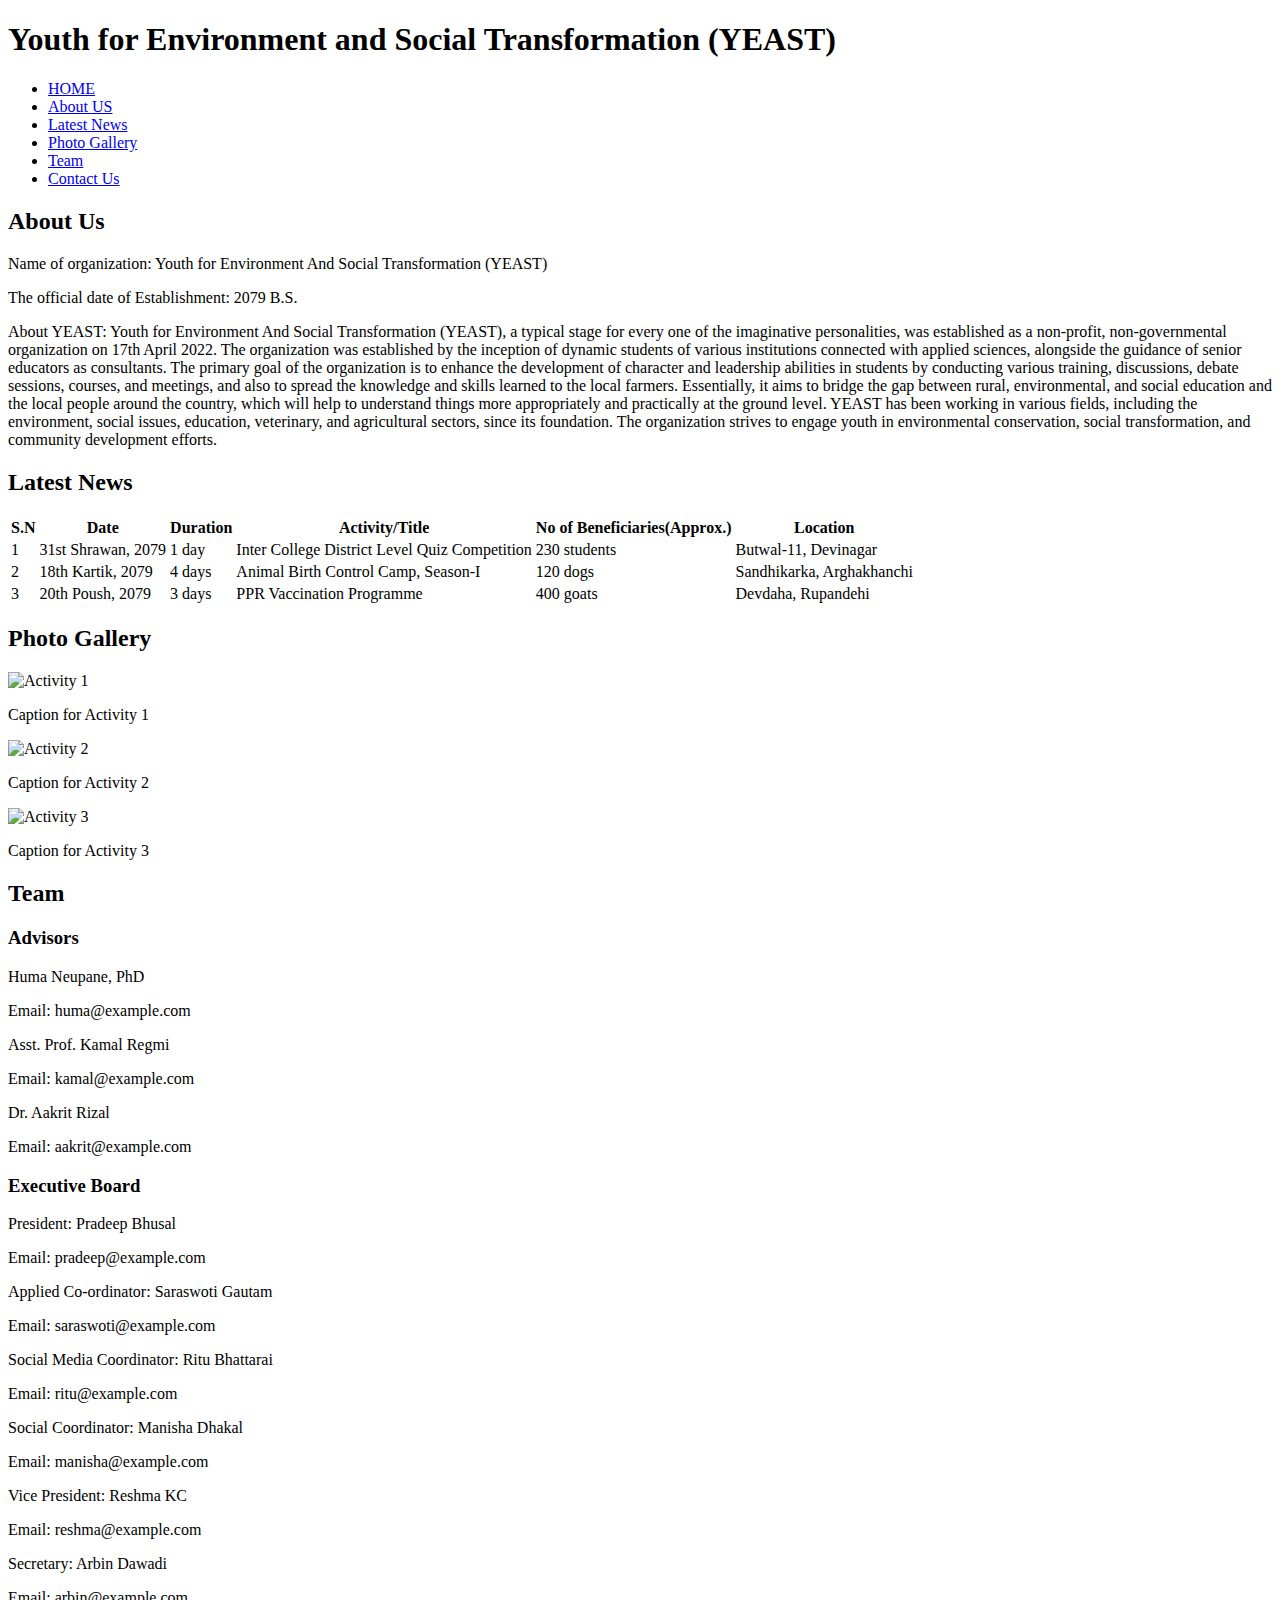
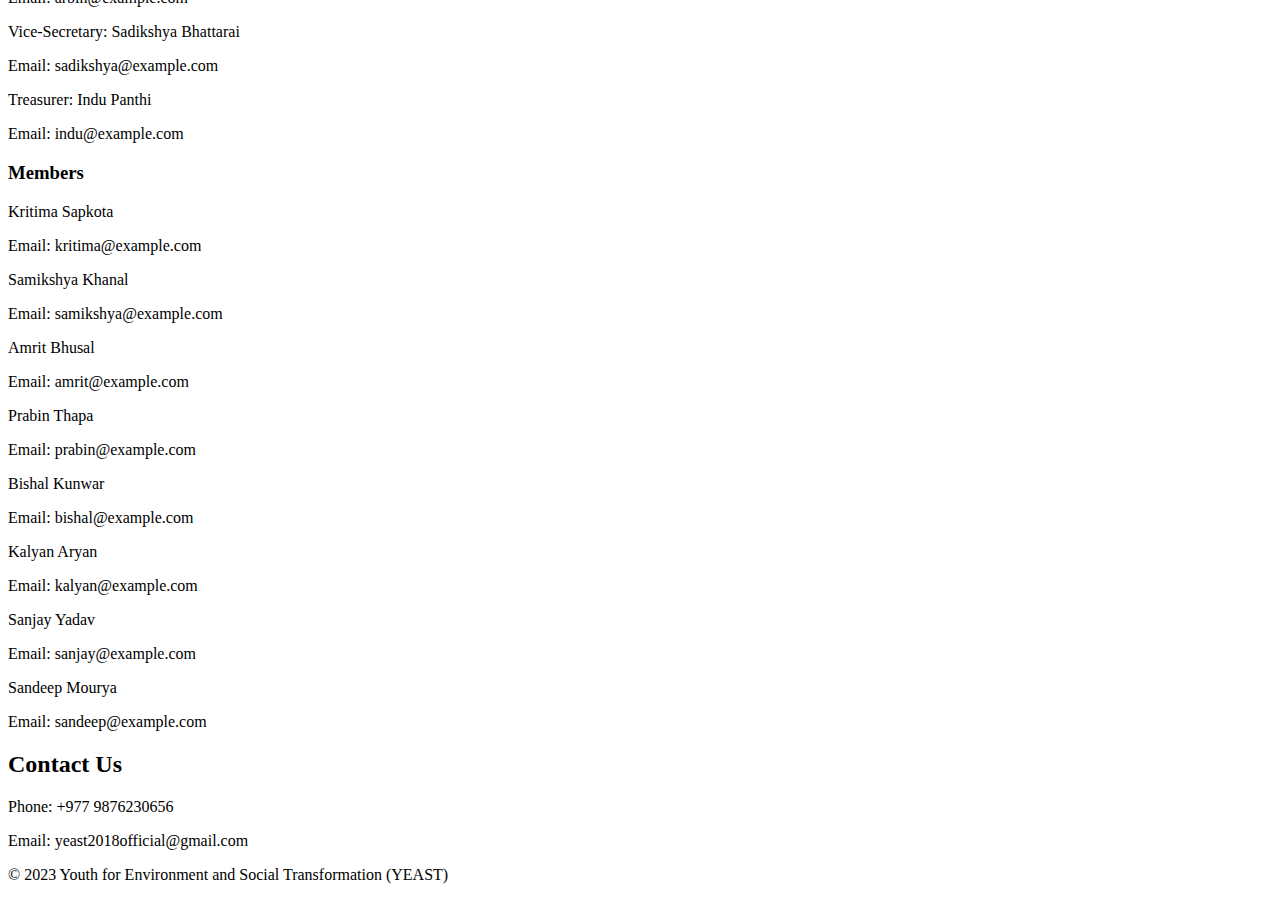
==== index.html @ 340ef086 "Update index.html" ====
<!DOCTYPE html>
<html lang="en">
<head>
    <meta charset="UTF-8">
    <meta name="viewport" content="width=device-width, initial-scale=1.0">
    <title>Youth for Environment and Social Transformation (YEAST)</title>
    <link rel="stylesheet" href="styles.css">
</head>
<body>
    <header>
        <h1>Youth for Environment and Social Transformation (YEAST)</h1>
        <nav>
            <ul>
                <li><a href="#home">HOME</a></li>
                <li><a href="#about">About US</a></li>
                <li><a href="#news">Latest News</a></li>
                <li><a href="#gallery">Photo Gallery</a></li>
                <li><a href="#team">Team</a></li>
                <li><a href="#contact">Contact Us</a></li>
            </ul>
        </nav>
    </header>

    <section id="about">
        <h2>About Us</h2>
        <p>Name of organization: Youth for Environment And Social Transformation (YEAST)</p>
        <p>The official date of Establishment: 2079 B.S.</p>
        <p>About YEAST: Youth for Environment And Social Transformation (YEAST), a typical stage for every one of the imaginative personalities, was established as a non-profit, non-governmental organization on 17th April 2022. The organization was established by the inception of dynamic students of various institutions connected with applied sciences, alongside the guidance of senior educators as consultants. The primary goal of the organization is to enhance the development of character and leadership abilities in students by conducting various training, discussions, debate sessions, courses, and meetings, and also to spread the knowledge and skills learned to the local farmers. Essentially, it aims to bridge the gap between rural, environmental, and social education and the local people around the country, which will help to understand things more appropriately and practically at the ground level. YEAST has been working in various fields, including the environment, social issues, education, veterinary, and agricultural sectors, since its foundation. The organization strives to engage youth in environmental conservation, social transformation, and community development efforts.</p>
    </section>

    <section id="news">
        <h2>Latest News</h2>
        <table>
            <tr>
                <th>S.N</th>
                <th>Date</th>
                <th>Duration</th>
                <th>Activity/Title</th>
                <th>No of Beneficiaries(Approx.)</th>
                <th>Location</th>
            </tr>
            <tr>
                <td>1</td>
                <td>31st Shrawan, 2079</td>
                <td>1 day</td>
                <td>Inter College District Level Quiz Competition</td>
                <td>230 students</td>
                <td>Butwal-11, Devinagar</td>
            </tr>
            <tr>
                <td>2</td>
                <td>18th Kartik, 2079</td>
                <td>4 days</td>
                <td>Animal Birth Control Camp, Season-I</td>
                <td>120 dogs</td>
                <td>Sandhikarka, Arghakhanchi</td>
            </tr>
            <tr>
                <td>3</td>
                <td>20th Poush, 2079</td>
                <td>3 days</td>
                <td>PPR Vaccination Programme</td>
                <td>400 goats</td>
                <td>Devdaha, Rupandehi</td>
            </tr>
        </table>
    </section>

    <section id="gallery">
        <h2>Photo Gallery</h2>
        <div class="gallery">
            <div class="gallery-item">
                <img src="image1.jpg" alt="Activity 1">
                <p>Caption for Activity 1</p>
            </div>
            <div class="gallery-item">
                <img src="image2.jpg" alt="Activity 2">
                <p>Caption for Activity 2</p>
            </div>
            <div class="gallery-item">
                <img src="image3.jpg" alt="Activity 3">
                <p>Caption for Activity 3</p>
            </div>
            <!-- Add more images as needed -->
        </div>
    </section>

    <section id="team">
        <h2>Team</h2>
        <div class="team-section">
            <h3>Advisors</h3>
            <div class="team-member advisor">
                <p>Huma Neupane, PhD</p>
                <p>Email: huma@example.com</p>
            </div>
            <div class="team-member advisor">
                <p>Asst. Prof. Kamal Regmi</p>
                <p>Email: kamal@example.com</p>
            </div>
            <div class="team-member advisor">
                <p>Dr. Aakrit Rizal</p>
                <p>Email: aakrit@example.com</p>
            </div>
            <h3>Executive Board</h3>
            <div class="team-member executive">
                <p>President: Pradeep Bhusal</p>
                <p>Email: pradeep@example.com</p>
            </div>
            <div class="team-member executive">
                <p>Applied Co-ordinator: Saraswoti Gautam</p>
                <p>Email: saraswoti@example.com</p>
            </div>
            <div class="team-member executive">
                <p>Social Media Coordinator: Ritu Bhattarai</p>
                <p>Email: ritu@example.com</p>
            </div>
            <div class="team-member executive">
                <p>Social Coordinator: Manisha Dhakal</p>
                <p>Email: manisha@example.com</p>
            </div>
            <div class="team-member executive">
                <p>Vice President: Reshma KC</p>
                <p>Email: reshma@example.com</p>
            </div>
            <div class="team-member executive">
                <p>Secretary: Arbin Dawadi</p>
                <p>Email: arbin@example.com</p>
            </div>
            <div class="team-member executive">
                <p>Vice-Secretary: Sadikshya Bhattarai</p>
                <p>Email: sadikshya@example.com</p>
            </div>
            <div class="team-member executive">
                <p>Treasurer: Indu Panthi</p>
                <p>Email: indu@example.com</p>
            </div>
            <h3>Members</h3>
            <div class="team-member">
                <p>Kritima Sapkota</p>
                <p>Email: kritima@example.com</p>
            </div>
            <div class="team-member">
                <p>Samikshya Khanal</p>
                <p>Email: samikshya@example.com</p>
            </div>
            <div class="team-member">
                <p>Amrit Bhusal</p>
                <p>Email: amrit@example.com</p>
            </div>
            <div class="team-member">
                <p>Prabin Thapa</p>
                <p>Email: prabin@example.com</p>
            </div>
            <div class="team-member">
                <p>Bishal Kunwar</p>
                <p>Email: bishal@example.com</p>
            </div>
            <div class="team-member">
                <p>Kalyan Aryan</p>
                <p>Email: kalyan@example.com</p>
            </div>
            <div class="team-member">
                <p>Sanjay Yadav</p>
                <p>Email: sanjay@example.com</p>
            </div>
            <div class="team-member">
                <p>Sandeep Mourya</p>
                <p>Email: sandeep@example.com</p>
            </div>
        </div>
    </section>

    <section id="contact">
        <h2>Contact Us</h2>
        <p>Phone: +977 9876230656</p>
        <p>Email: yeast2018official@gmail.com</p>
    </section>

    <footer>
        <p>&copy; 2023 Youth for Environment and Social Transformation (YEAST)</p>
    </footer>
</body>
</html>
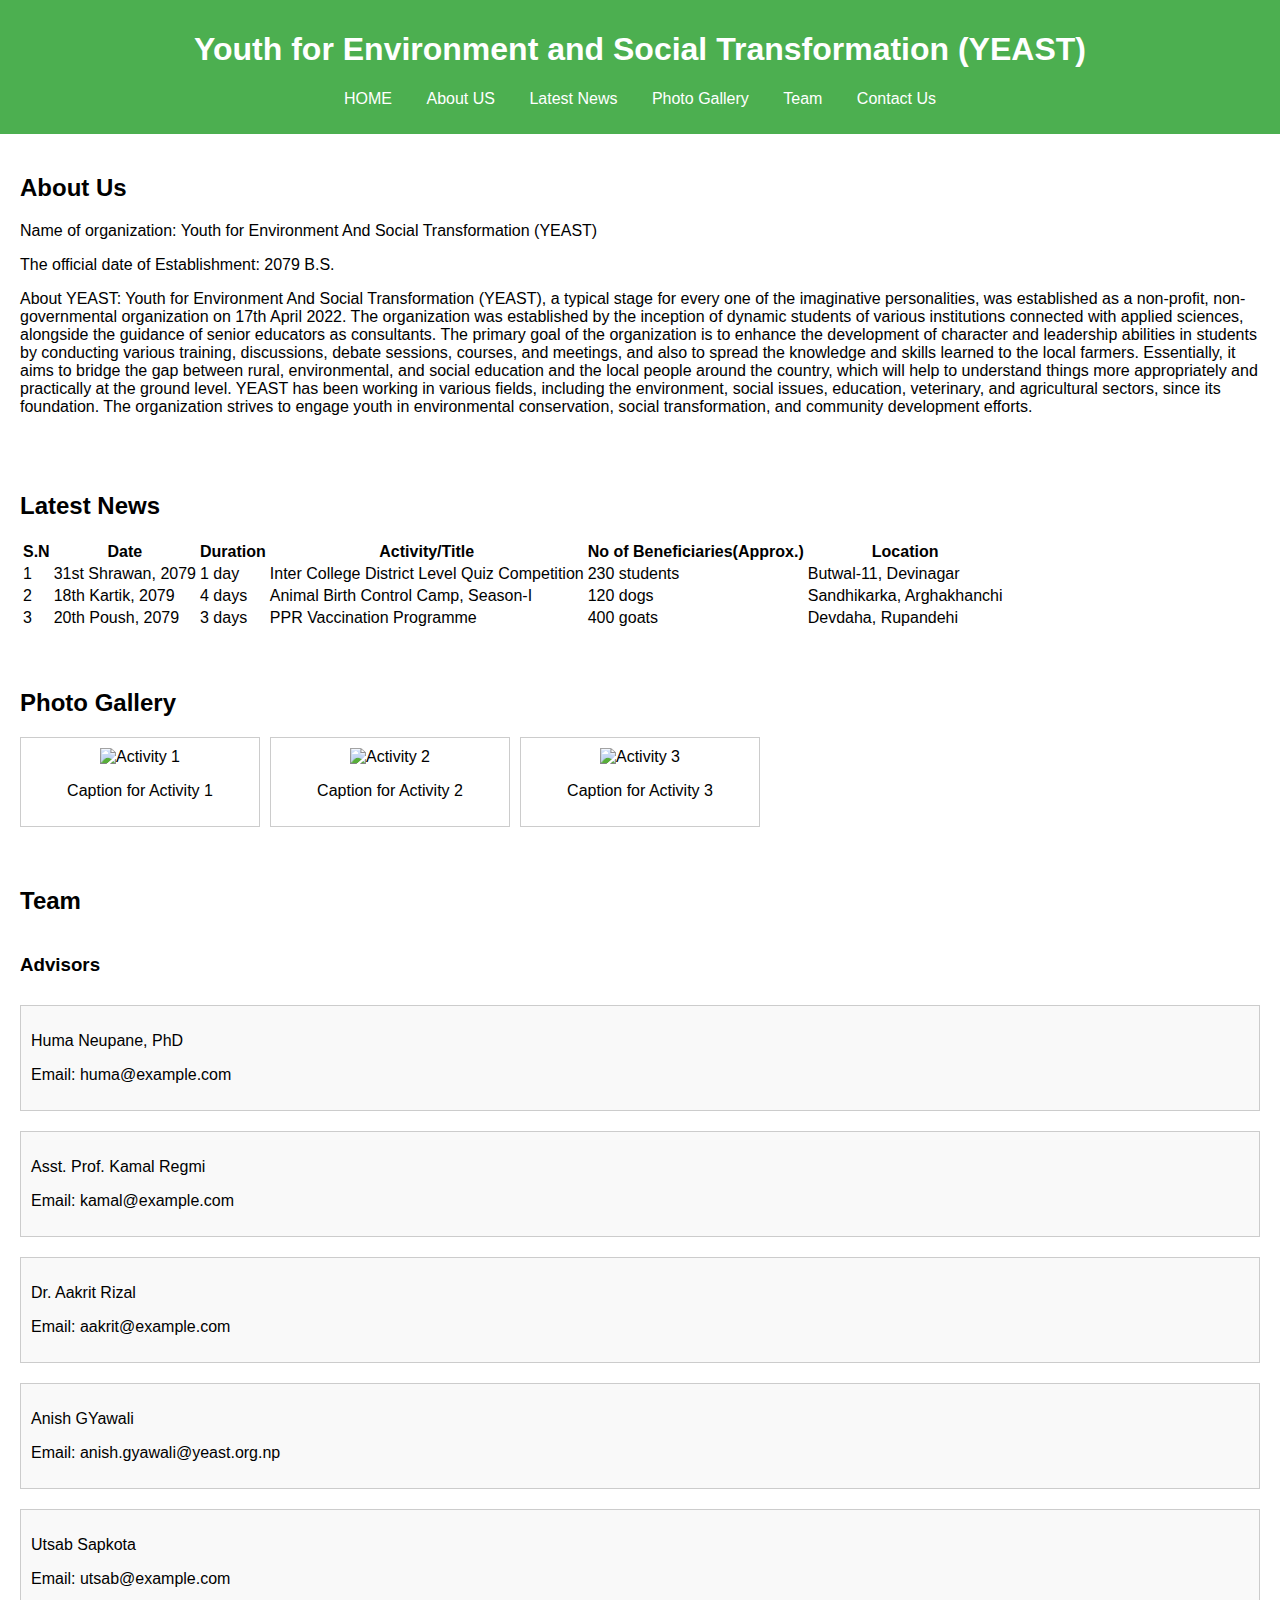
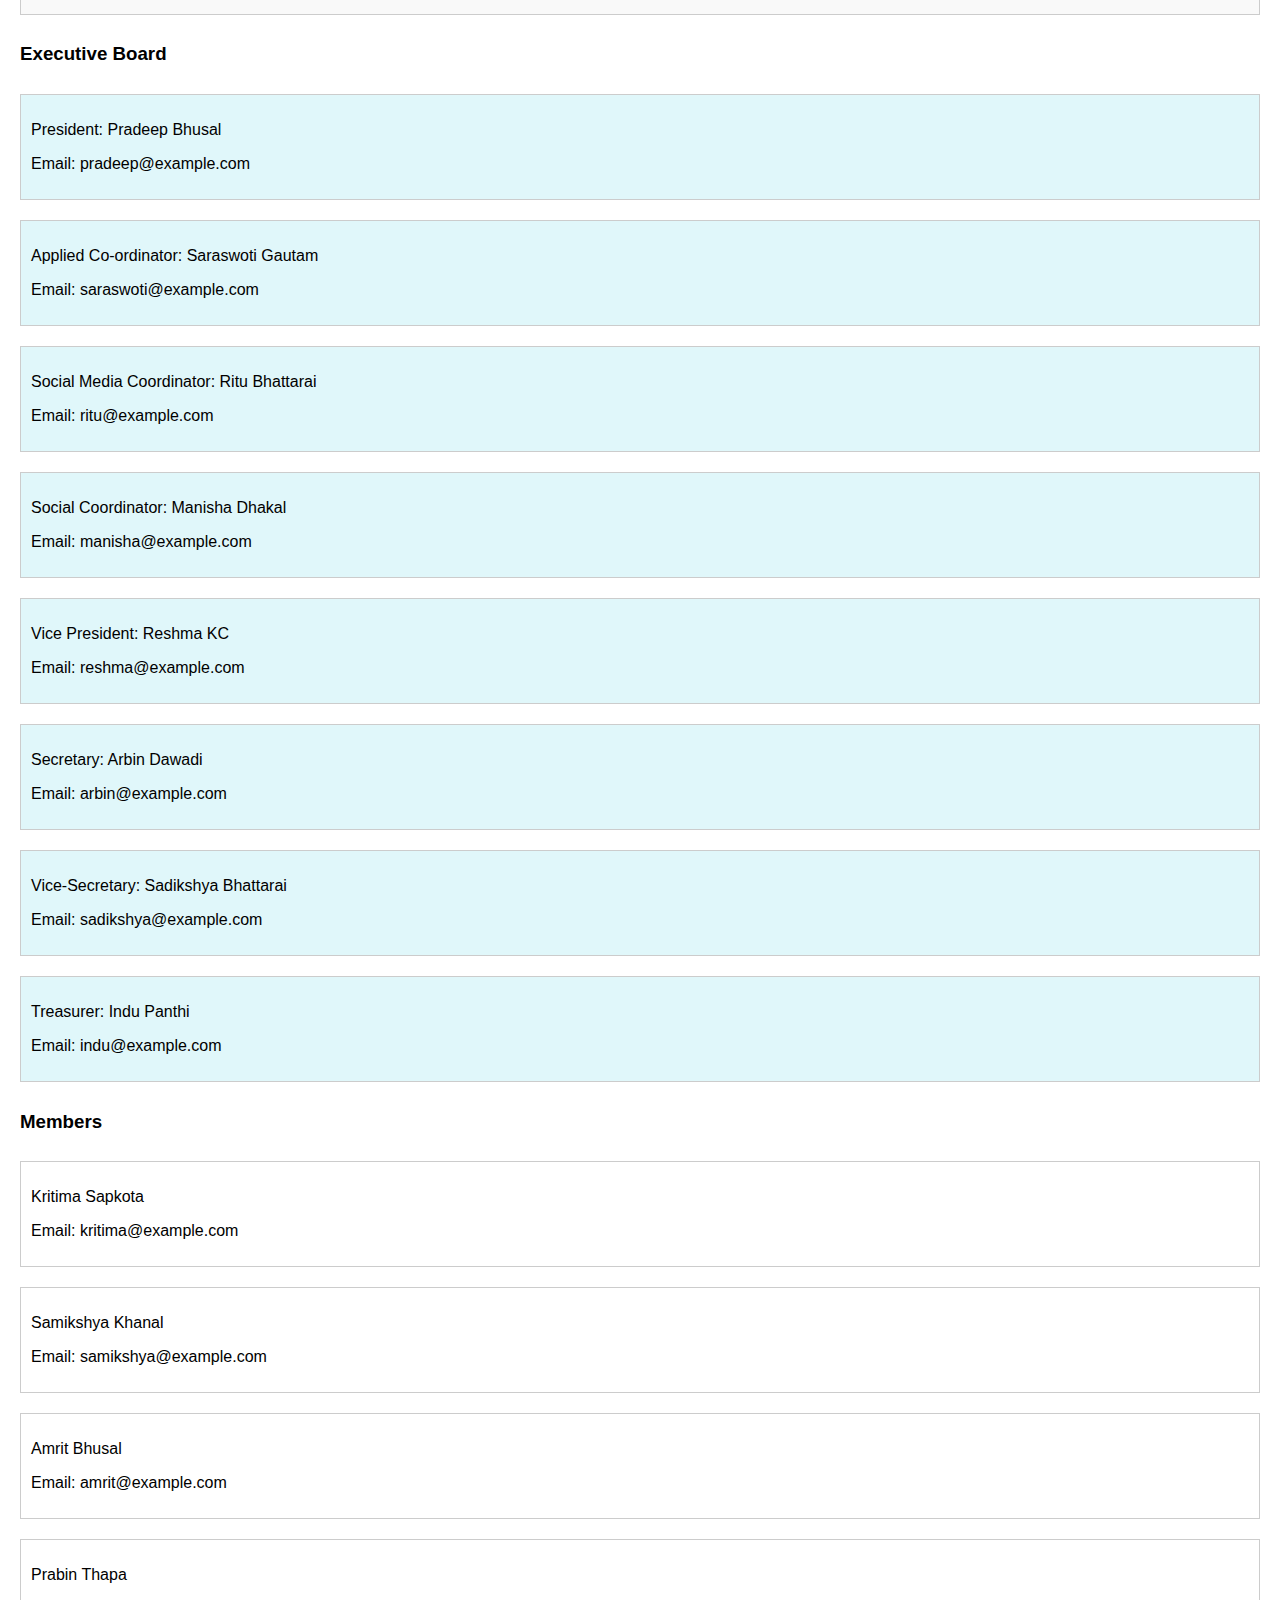
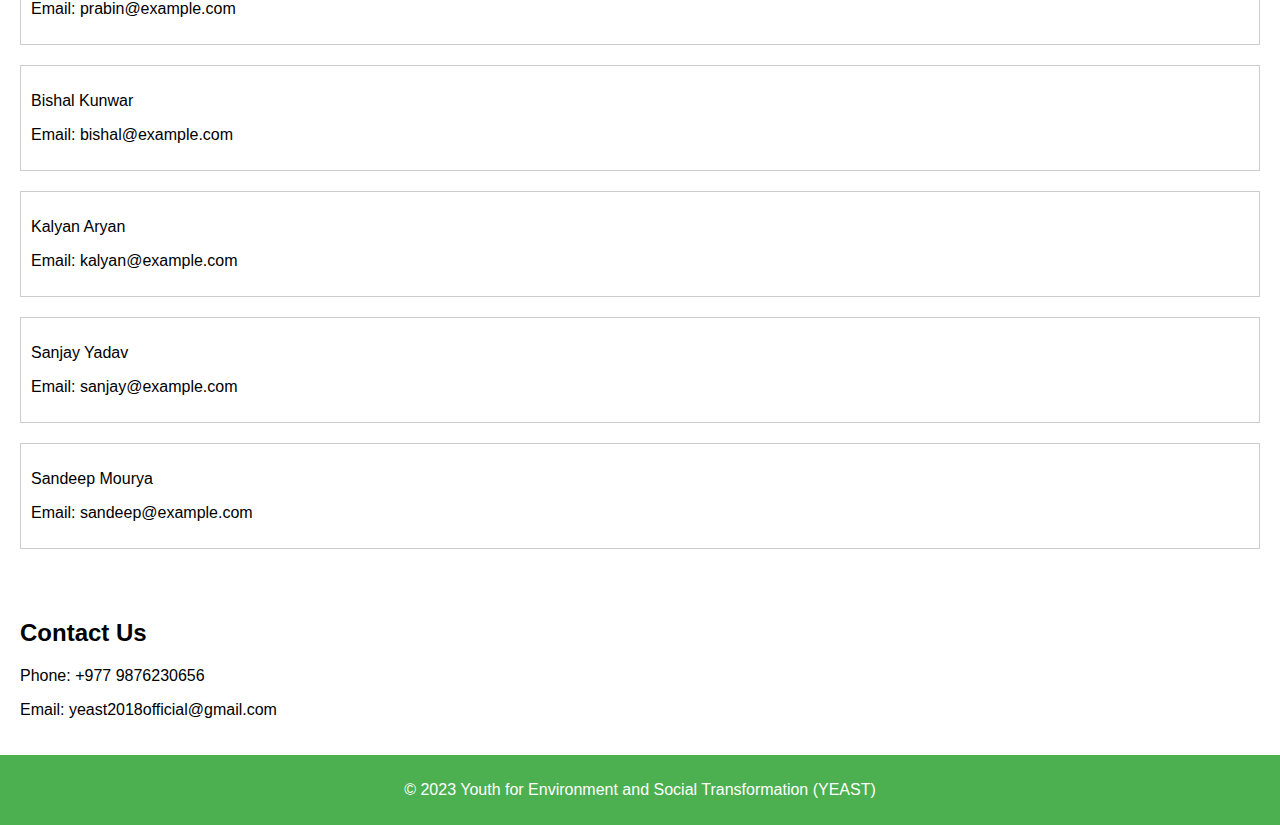
==== commit c6a549e9: "Update index.html" ====
--- a/index.html
+++ b/index.html
@@ -100,6 +100,14 @@
             <div class="team-member advisor">
                 <p>Dr. Aakrit Rizal</p>
                 <p>Email: aakrit@example.com</p>
+                            </div>
+            <div class="team-member advisor">
+                <p>Anish GYawali</p>
+                <p>Email: anish.gyawali@yeast.org.np</p>
+                            </div>
+            <div class="team-member advisor">
+                <p>Utsab Sapkota</p>
+                <p>Email: utsab@example.com</p>
             </div>
             <h3>Executive Board</h3>
             <div class="team-member executive">
--- a/styles.css
+++ b/styles.css
@@ -0,0 +1,76 @@
+body {
+    font-family: Arial, sans-serif;
+    margin: 0;
+    padding: 0;
+}
+
+header {
+    background-color: #4CAF50;
+    color: white;
+    padding: 10px 0;
+    text-align: center;
+}
+
+nav ul {
+    list-style-type: none;
+    padding: 0;
+}
+
+nav ul li {
+    display: inline;
+    margin: 0 15px;
+}
+
+nav ul li a {
+    color: white;
+    text-decoration: none;
+}
+
+section {
+    padding: 20px;
+}
+
+.gallery {
+    display: grid;
+    grid-template-columns: repeat(auto-fill, minmax(200px, 1fr));
+    gap: 10px;
+}
+
+.gallery-item {
+    border: 1px solid #ccc;
+    padding: 10px;
+    text-align: center;
+}
+
+.team-section {
+    display: flex;
+    flex-direction: column;
+}
+
+.team-member {
+    border: 1px solid #ccc;
+    padding: 10px;
+    margin: 10px 0;
+}
+
+.advisor {
+    background-color: #f9f9f9;
+}
+
+.executive {
+    background-color: #e0f7fa;
+}
+
+footer {
+    text-align: center;
+    padding: 10px 0;
+    background-color: #4CAF50;
+    color: white;
+}
+
+@media (max-width: 600px) {
+    nav ul li {
+        display: block;
+        margin: 5px 0;
+    }
+}
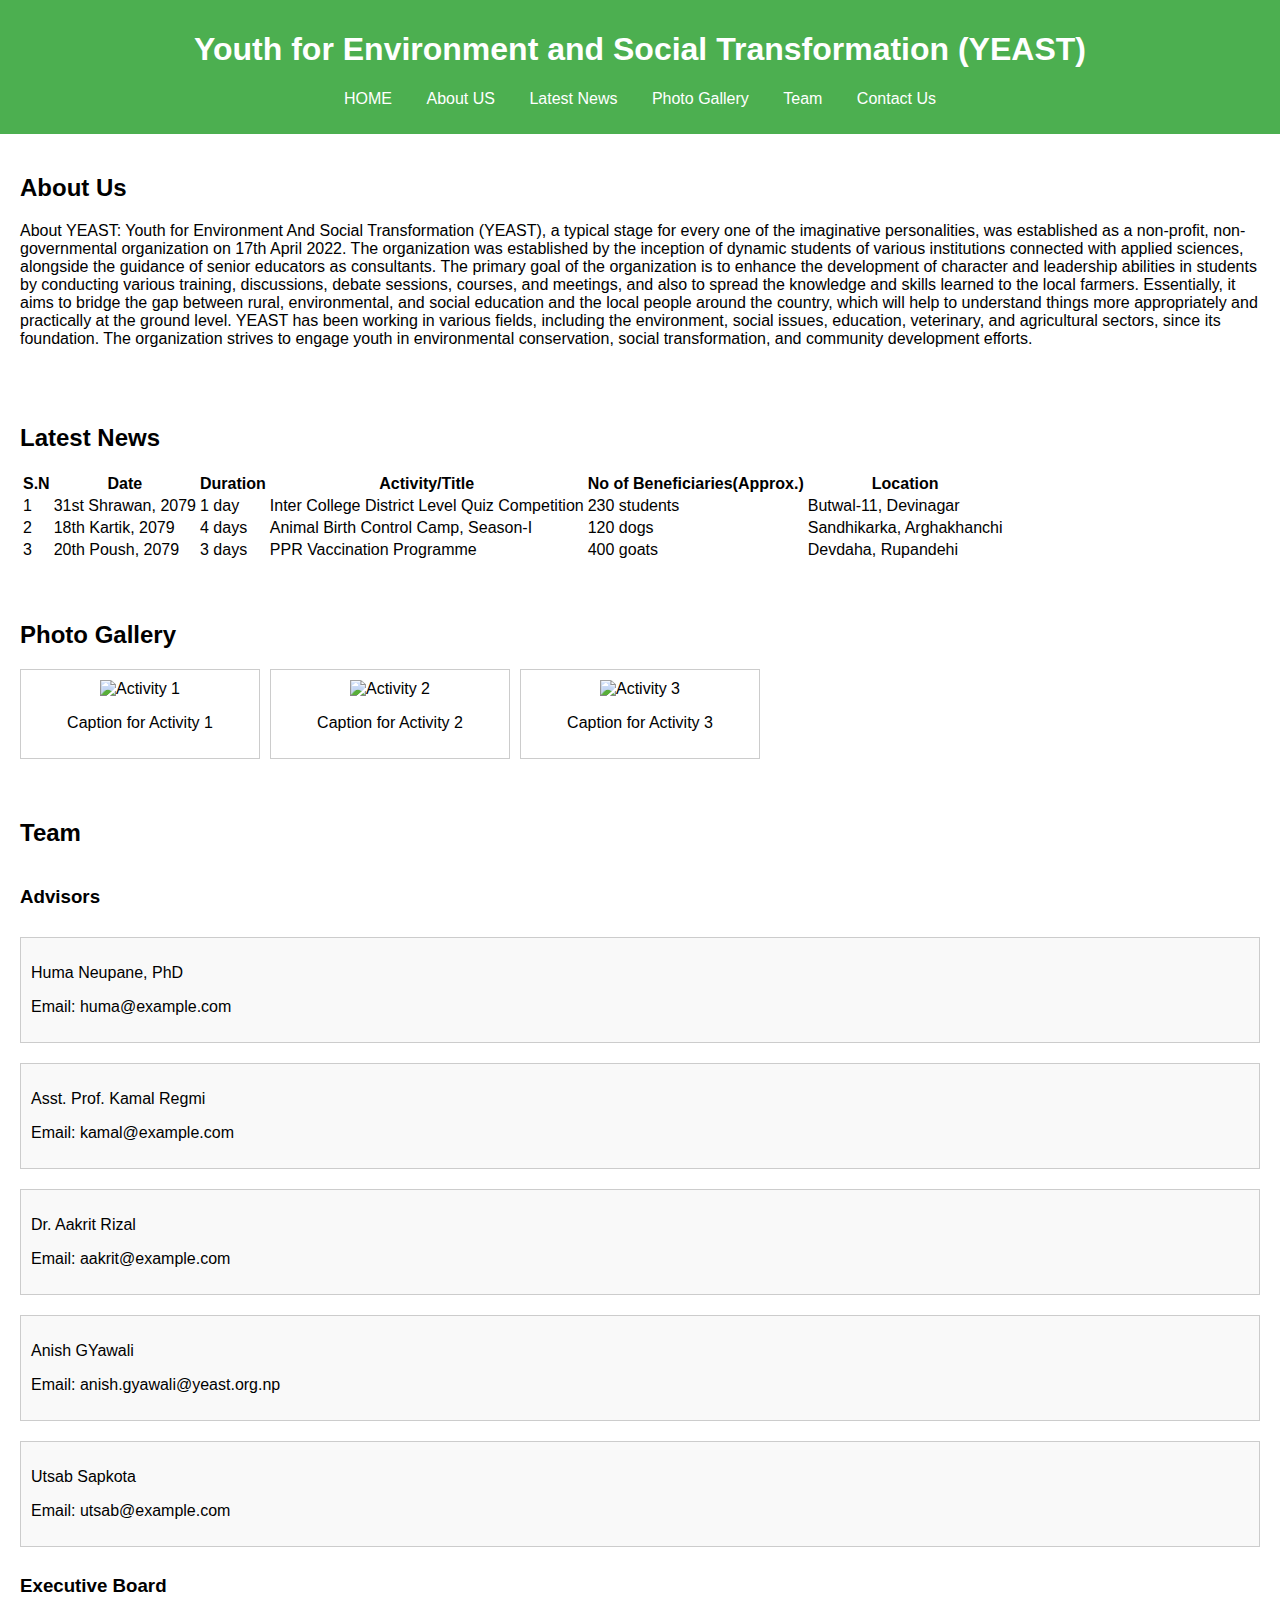
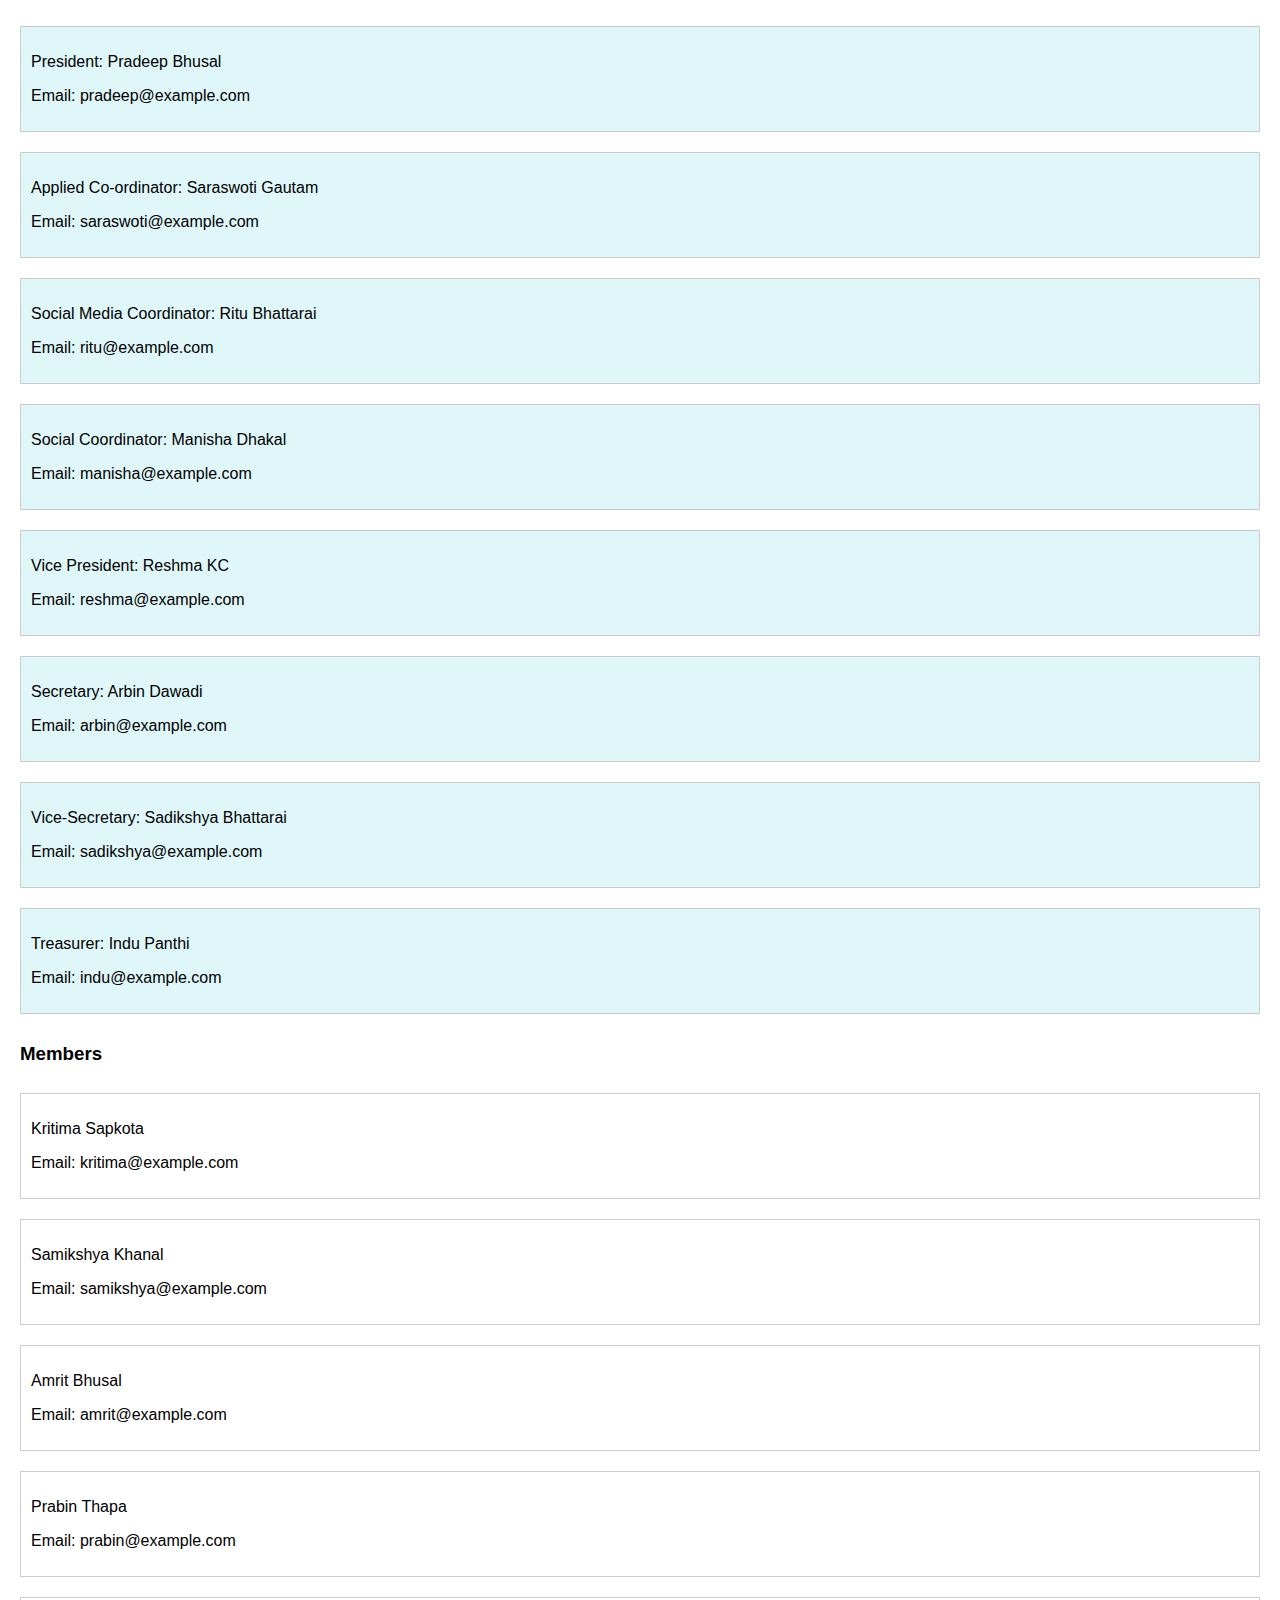
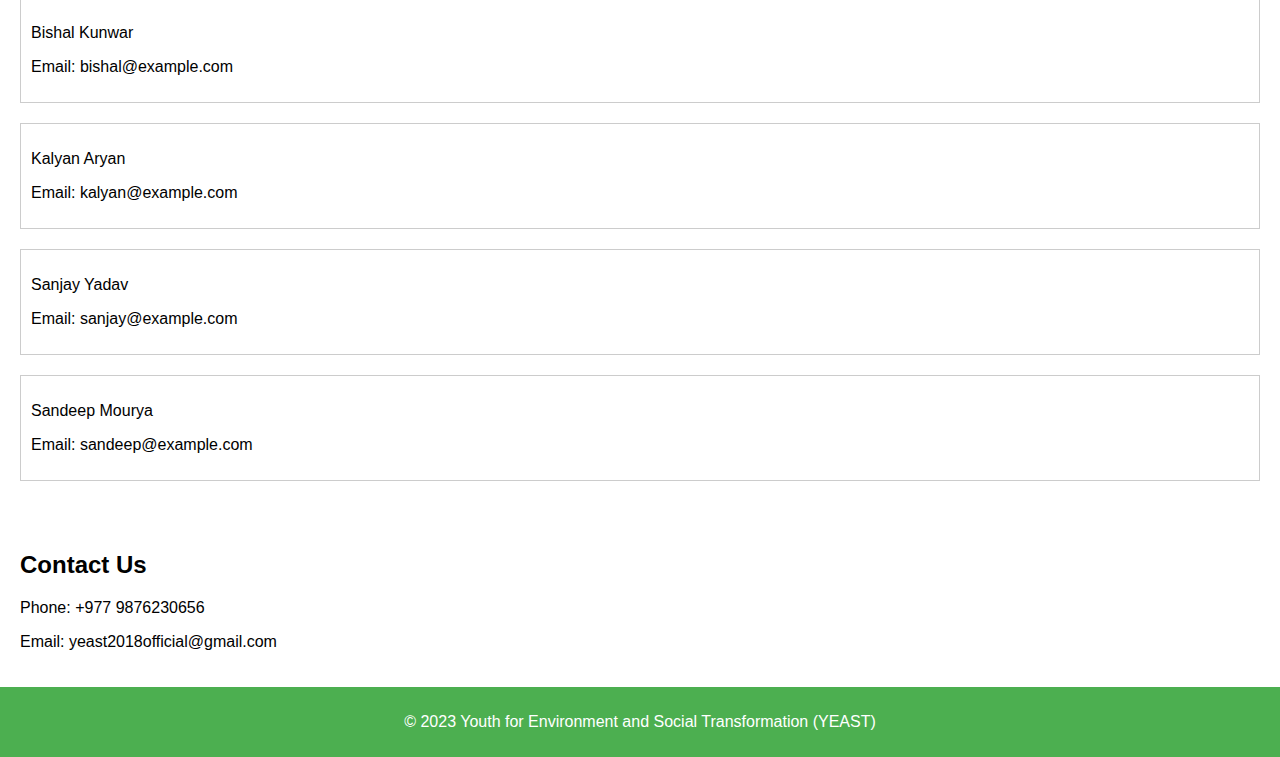
==== commit 10289015: "Update index.html" ====
--- a/index.html
+++ b/index.html
@@ -23,8 +23,6 @@
 
     <section id="about">
         <h2>About Us</h2>
-        <p>Name of organization: Youth for Environment And Social Transformation (YEAST)</p>
-        <p>The official date of Establishment: 2079 B.S.</p>
         <p>About YEAST: Youth for Environment And Social Transformation (YEAST), a typical stage for every one of the imaginative personalities, was established as a non-profit, non-governmental organization on 17th April 2022. The organization was established by the inception of dynamic students of various institutions connected with applied sciences, alongside the guidance of senior educators as consultants. The primary goal of the organization is to enhance the development of character and leadership abilities in students by conducting various training, discussions, debate sessions, courses, and meetings, and also to spread the knowledge and skills learned to the local farmers. Essentially, it aims to bridge the gap between rural, environmental, and social education and the local people around the country, which will help to understand things more appropriately and practically at the ground level. YEAST has been working in various fields, including the environment, social issues, education, veterinary, and agricultural sectors, since its foundation. The organization strives to engage youth in environmental conservation, social transformation, and community development efforts.</p>
     </section>
 
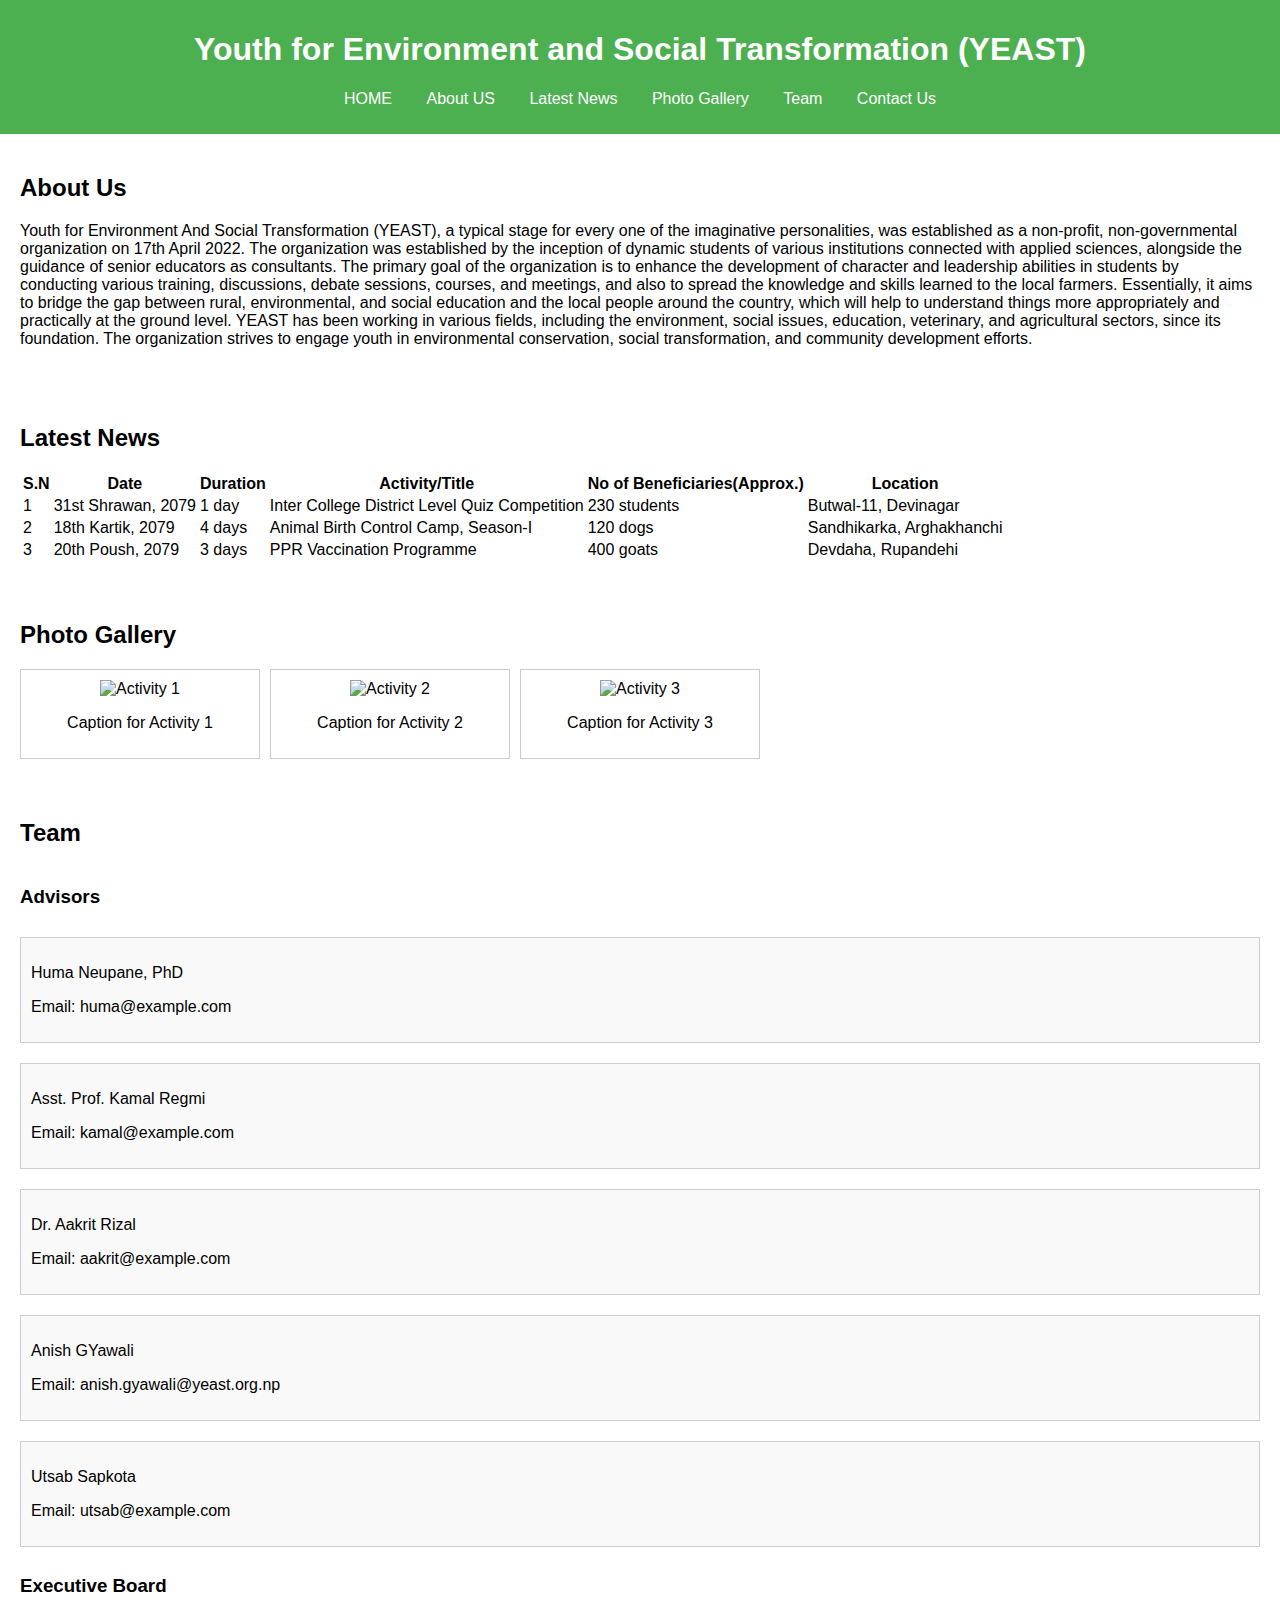
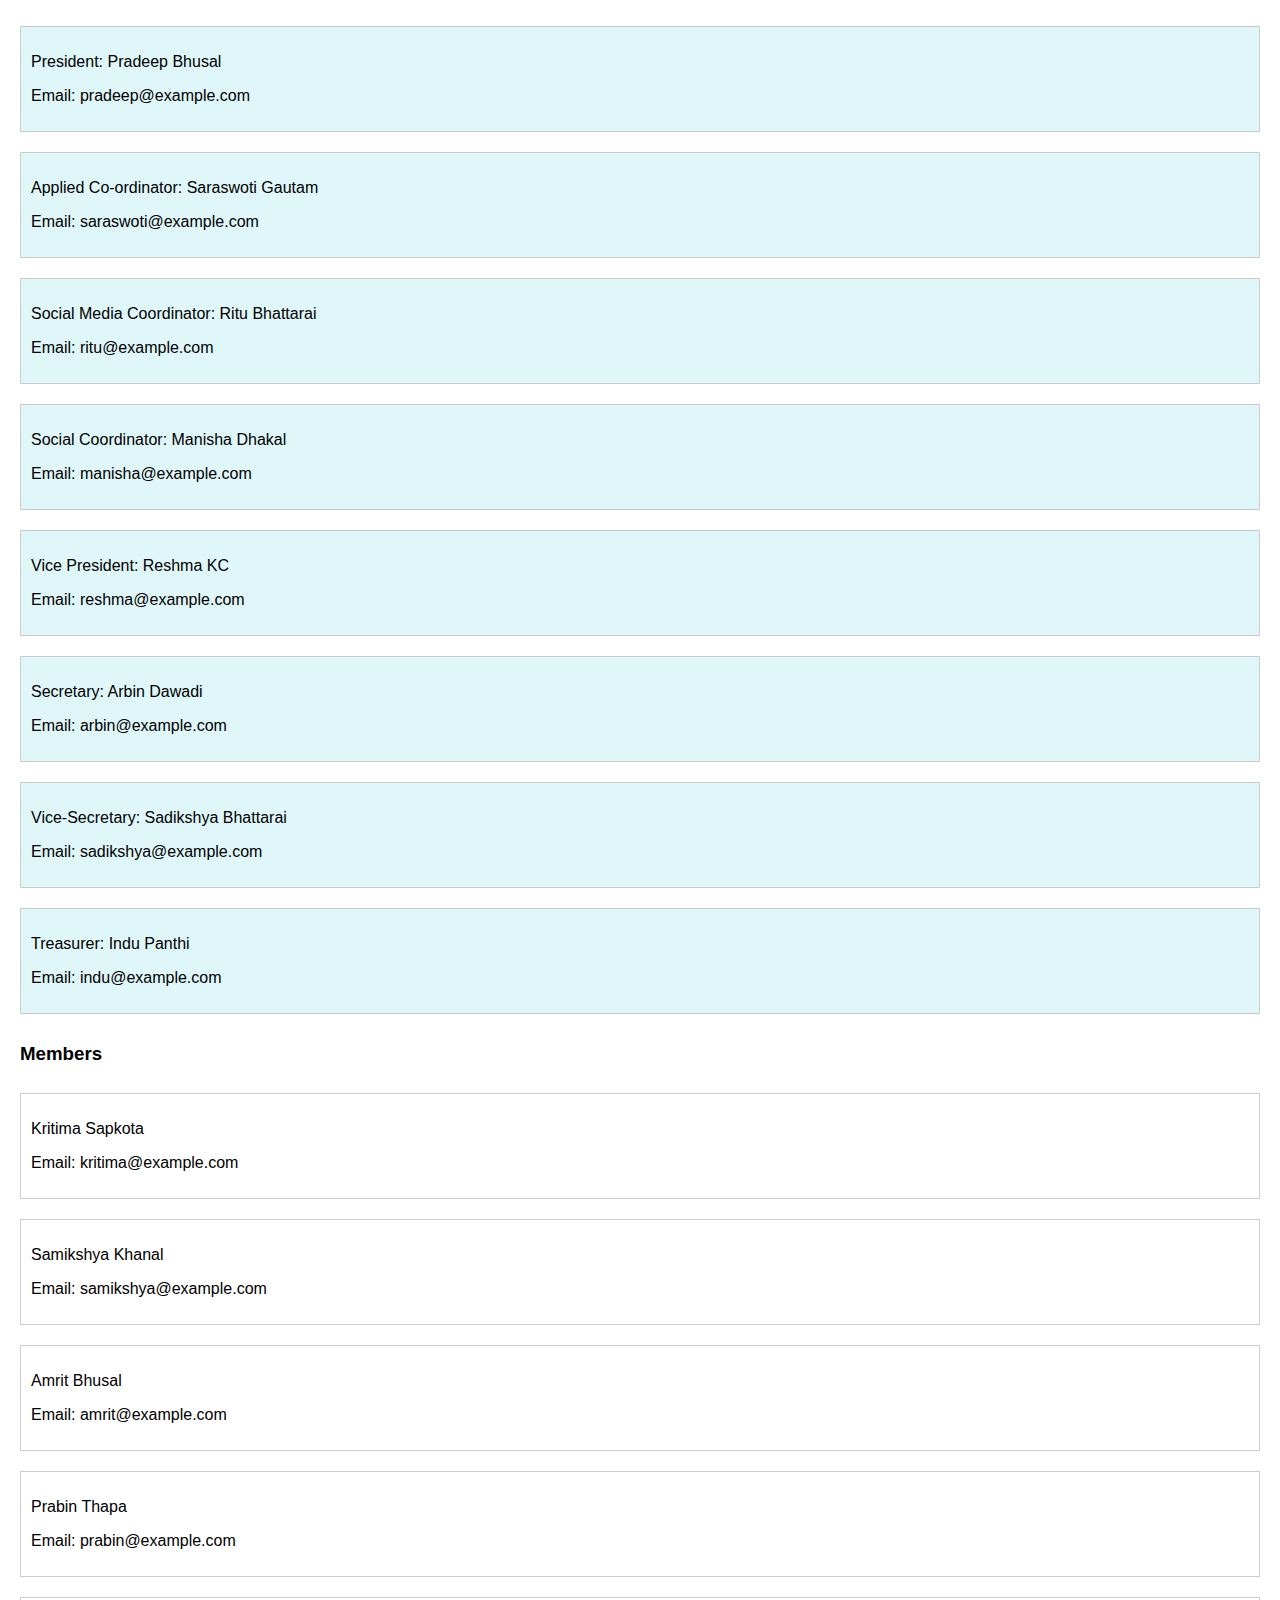
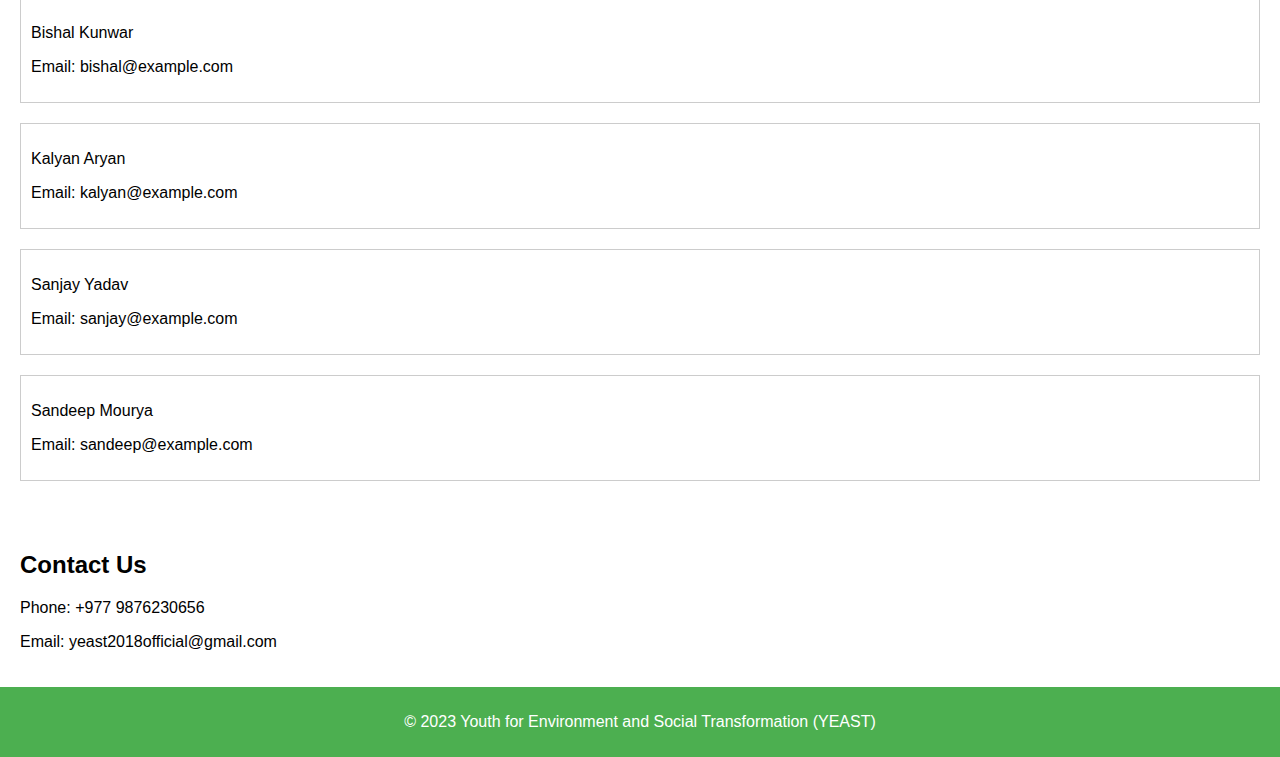
==== commit a23909d6: "Update index.html" ====
--- a/index.html
+++ b/index.html
@@ -23,7 +23,7 @@
 
     <section id="about">
         <h2>About Us</h2>
-        <p>About YEAST: Youth for Environment And Social Transformation (YEAST), a typical stage for every one of the imaginative personalities, was established as a non-profit, non-governmental organization on 17th April 2022. The organization was established by the inception of dynamic students of various institutions connected with applied sciences, alongside the guidance of senior educators as consultants. The primary goal of the organization is to enhance the development of character and leadership abilities in students by conducting various training, discussions, debate sessions, courses, and meetings, and also to spread the knowledge and skills learned to the local farmers. Essentially, it aims to bridge the gap between rural, environmental, and social education and the local people around the country, which will help to understand things more appropriately and practically at the ground level. YEAST has been working in various fields, including the environment, social issues, education, veterinary, and agricultural sectors, since its foundation. The organization strives to engage youth in environmental conservation, social transformation, and community development efforts.</p>
+        <p>Youth for Environment And Social Transformation (YEAST), a typical stage for every one of the imaginative personalities, was established as a non-profit, non-governmental organization on 17th April 2022. The organization was established by the inception of dynamic students of various institutions connected with applied sciences, alongside the guidance of senior educators as consultants. The primary goal of the organization is to enhance the development of character and leadership abilities in students by conducting various training, discussions, debate sessions, courses, and meetings, and also to spread the knowledge and skills learned to the local farmers. Essentially, it aims to bridge the gap between rural, environmental, and social education and the local people around the country, which will help to understand things more appropriately and practically at the ground level. YEAST has been working in various fields, including the environment, social issues, education, veterinary, and agricultural sectors, since its foundation. The organization strives to engage youth in environmental conservation, social transformation, and community development efforts.</p>
     </section>
 
     <section id="news">
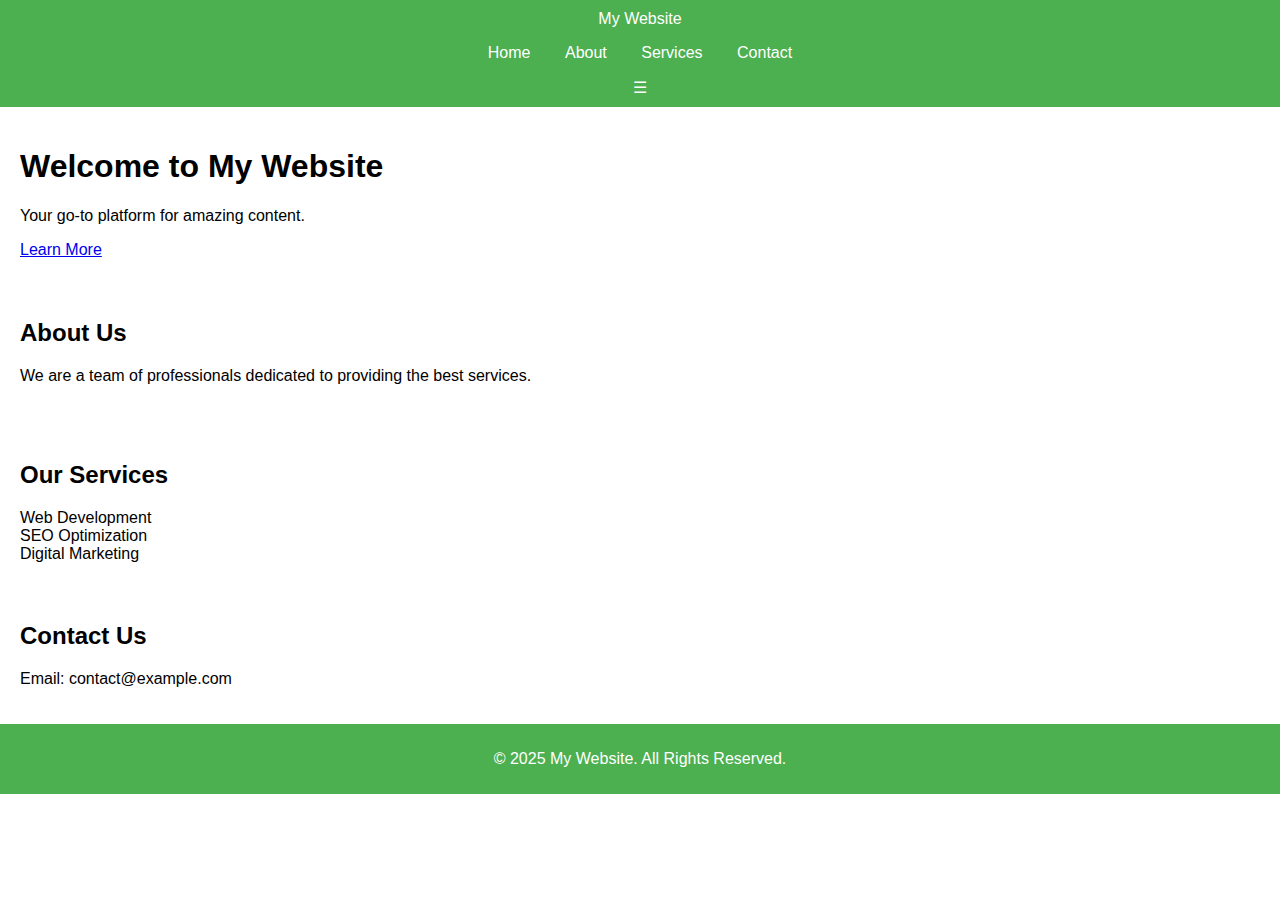
==== commit 9abe19b6: "Update index.html" ====
--- a/index.html
+++ b/index.html
@@ -3,187 +3,53 @@
 <head>
     <meta charset="UTF-8">
     <meta name="viewport" content="width=device-width, initial-scale=1.0">
-    <title>Youth for Environment and Social Transformation (YEAST)</title>
-    <link rel="stylesheet" href="styles.css">
+    <title>Static Web Page</title>
+    <link rel="stylesheet" href="style.css">
 </head>
 <body>
+
     <header>
-        <h1>Youth for Environment and Social Transformation (YEAST)</h1>
+        <div class="logo">My Website</div>
         <nav>
-            <ul>
-                <li><a href="#home">HOME</a></li>
-                <li><a href="#about">About US</a></li>
-                <li><a href="#news">Latest News</a></li>
-                <li><a href="#gallery">Photo Gallery</a></li>
-                <li><a href="#team">Team</a></li>
-                <li><a href="#contact">Contact Us</a></li>
+            <ul class="nav-links">
+                <li><a href="#home">Home</a></li>
+                <li><a href="#about">About</a></li>
+                <li><a href="#services">Services</a></li>
+                <li><a href="#contact">Contact</a></li>
             </ul>
+            <div class="menu-toggle">&#9776;</div>
         </nav>
     </header>
 
-    <section id="about">
-        <h2>About Us</h2>
-        <p>Youth for Environment And Social Transformation (YEAST), a typical stage for every one of the imaginative personalities, was established as a non-profit, non-governmental organization on 17th April 2022. The organization was established by the inception of dynamic students of various institutions connected with applied sciences, alongside the guidance of senior educators as consultants. The primary goal of the organization is to enhance the development of character and leadership abilities in students by conducting various training, discussions, debate sessions, courses, and meetings, and also to spread the knowledge and skills learned to the local farmers. Essentially, it aims to bridge the gap between rural, environmental, and social education and the local people around the country, which will help to understand things more appropriately and practically at the ground level. YEAST has been working in various fields, including the environment, social issues, education, veterinary, and agricultural sectors, since its foundation. The organization strives to engage youth in environmental conservation, social transformation, and community development efforts.</p>
+    <section id="home" class="hero">
+        <h1>Welcome to My Website</h1>
+        <p>Your go-to platform for amazing content.</p>
+        <a href="#about" class="btn">Learn More</a>
     </section>
 
-    <section id="news">
-        <h2>Latest News</h2>
-        <table>
-            <tr>
-                <th>S.N</th>
-                <th>Date</th>
-                <th>Duration</th>
-                <th>Activity/Title</th>
-                <th>No of Beneficiaries(Approx.)</th>
-                <th>Location</th>
-            </tr>
-            <tr>
-                <td>1</td>
-                <td>31st Shrawan, 2079</td>
-                <td>1 day</td>
-                <td>Inter College District Level Quiz Competition</td>
-                <td>230 students</td>
-                <td>Butwal-11, Devinagar</td>
-            </tr>
-            <tr>
-                <td>2</td>
-                <td>18th Kartik, 2079</td>
-                <td>4 days</td>
-                <td>Animal Birth Control Camp, Season-I</td>
-                <td>120 dogs</td>
-                <td>Sandhikarka, Arghakhanchi</td>
-            </tr>
-            <tr>
-                <td>3</td>
-                <td>20th Poush, 2079</td>
-                <td>3 days</td>
-                <td>PPR Vaccination Programme</td>
-                <td>400 goats</td>
-                <td>Devdaha, Rupandehi</td>
-            </tr>
-        </table>
+    <section id="about" class="about">
+        <h2>About Us</h2>
+        <p>We are a team of professionals dedicated to providing the best services.</p>
     </section>
 
-    <section id="gallery">
-        <h2>Photo Gallery</h2>
-        <div class="gallery">
-            <div class="gallery-item">
-                <img src="image1.jpg" alt="Activity 1">
-                <p>Caption for Activity 1</p>
-            </div>
-            <div class="gallery-item">
-                <img src="image2.jpg" alt="Activity 2">
-                <p>Caption for Activity 2</p>
-            </div>
-            <div class="gallery-item">
-                <img src="image3.jpg" alt="Activity 3">
-                <p>Caption for Activity 3</p>
-            </div>
-            <!-- Add more images as needed -->
+    <section id="services" class="services">
+        <h2>Our Services</h2>
+        <div class="service-container">
+            <div class="service-box">Web Development</div>
+            <div class="service-box">SEO Optimization</div>
+            <div class="service-box">Digital Marketing</div>
         </div>
     </section>
 
-    <section id="team">
-        <h2>Team</h2>
-        <div class="team-section">
-            <h3>Advisors</h3>
-            <div class="team-member advisor">
-                <p>Huma Neupane, PhD</p>
-                <p>Email: huma@example.com</p>
-            </div>
-            <div class="team-member advisor">
-                <p>Asst. Prof. Kamal Regmi</p>
-                <p>Email: kamal@example.com</p>
-            </div>
-            <div class="team-member advisor">
-                <p>Dr. Aakrit Rizal</p>
-                <p>Email: aakrit@example.com</p>
-                            </div>
-            <div class="team-member advisor">
-                <p>Anish GYawali</p>
-                <p>Email: anish.gyawali@yeast.org.np</p>
-                            </div>
-            <div class="team-member advisor">
-                <p>Utsab Sapkota</p>
-                <p>Email: utsab@example.com</p>
-            </div>
-            <h3>Executive Board</h3>
-            <div class="team-member executive">
-                <p>President: Pradeep Bhusal</p>
-                <p>Email: pradeep@example.com</p>
-            </div>
-            <div class="team-member executive">
-                <p>Applied Co-ordinator: Saraswoti Gautam</p>
-                <p>Email: saraswoti@example.com</p>
-            </div>
-            <div class="team-member executive">
-                <p>Social Media Coordinator: Ritu Bhattarai</p>
-                <p>Email: ritu@example.com</p>
-            </div>
-            <div class="team-member executive">
-                <p>Social Coordinator: Manisha Dhakal</p>
-                <p>Email: manisha@example.com</p>
-            </div>
-            <div class="team-member executive">
-                <p>Vice President: Reshma KC</p>
-                <p>Email: reshma@example.com</p>
-            </div>
-            <div class="team-member executive">
-                <p>Secretary: Arbin Dawadi</p>
-                <p>Email: arbin@example.com</p>
-            </div>
-            <div class="team-member executive">
-                <p>Vice-Secretary: Sadikshya Bhattarai</p>
-                <p>Email: sadikshya@example.com</p>
-            </div>
-            <div class="team-member executive">
-                <p>Treasurer: Indu Panthi</p>
-                <p>Email: indu@example.com</p>
-            </div>
-            <h3>Members</h3>
-            <div class="team-member">
-                <p>Kritima Sapkota</p>
-                <p>Email: kritima@example.com</p>
-            </div>
-            <div class="team-member">
-                <p>Samikshya Khanal</p>
-                <p>Email: samikshya@example.com</p>
-            </div>
-            <div class="team-member">
-                <p>Amrit Bhusal</p>
-                <p>Email: amrit@example.com</p>
-            </div>
-            <div class="team-member">
-                <p>Prabin Thapa</p>
-                <p>Email: prabin@example.com</p>
-            </div>
-            <div class="team-member">
-                <p>Bishal Kunwar</p>
-                <p>Email: bishal@example.com</p>
-            </div>
-            <div class="team-member">
-                <p>Kalyan Aryan</p>
-                <p>Email: kalyan@example.com</p>
-            </div>
-            <div class="team-member">
-                <p>Sanjay Yadav</p>
-                <p>Email: sanjay@example.com</p>
-            </div>
-            <div class="team-member">
-                <p>Sandeep Mourya</p>
-                <p>Email: sandeep@example.com</p>
-            </div>
-        </div>
-    </section>
-
-    <section id="contact">
+    <section id="contact" class="contact">
         <h2>Contact Us</h2>
-        <p>Phone: +977 9876230656</p>
-        <p>Email: yeast2018official@gmail.com</p>
+        <p>Email: contact@example.com</p>
     </section>
 
     <footer>
-        <p>&copy; 2023 Youth for Environment and Social Transformation (YEAST)</p>
+        <p>&copy; 2025 My Website. All Rights Reserved.</p>
     </footer>
+
+    <script src="script.js"></script>
 </body>
 </html>
--- a/style.css
+++ b/style.css
@@ -0,0 +1,76 @@
+body {
+    font-family: Arial, sans-serif;
+    margin: 0;
+    padding: 0;
+}
+
+header {
+    background-color: #4CAF50;
+    color: white;
+    padding: 10px 0;
+    text-align: center;
+}
+
+nav ul {
+    list-style-type: none;
+    padding: 0;
+}
+
+nav ul li {
+    display: inline;
+    margin: 0 15px;
+}
+
+nav ul li a {
+    color: white;
+    text-decoration: none;
+}
+
+section {
+    padding: 20px;
+}
+
+.gallery {
+    display: grid;
+    grid-template-columns: repeat(auto-fill, minmax(200px, 1fr));
+    gap: 10px;
+}
+
+.gallery-item {
+    border: 1px solid #ccc;
+    padding: 10px;
+    text-align: center;
+}
+
+.team-section {
+    display: flex;
+    flex-direction: column;
+}
+
+.team-member {
+    border: 1px solid #ccc;
+    padding: 10px;
+    margin: 10px 0;
+}
+
+.advisor {
+    background-color: #f9f9f9;
+}
+
+.executive {
+    background-color: #e0f7fa;
+}
+
+footer {
+    text-align: center;
+    padding: 10px 0;
+    background-color: #4CAF50;
+    color: white;
+}
+
+@media (max-width: 600px) {
+    nav ul li {
+        display: block;
+        margin: 5px 0;
+    }
+}
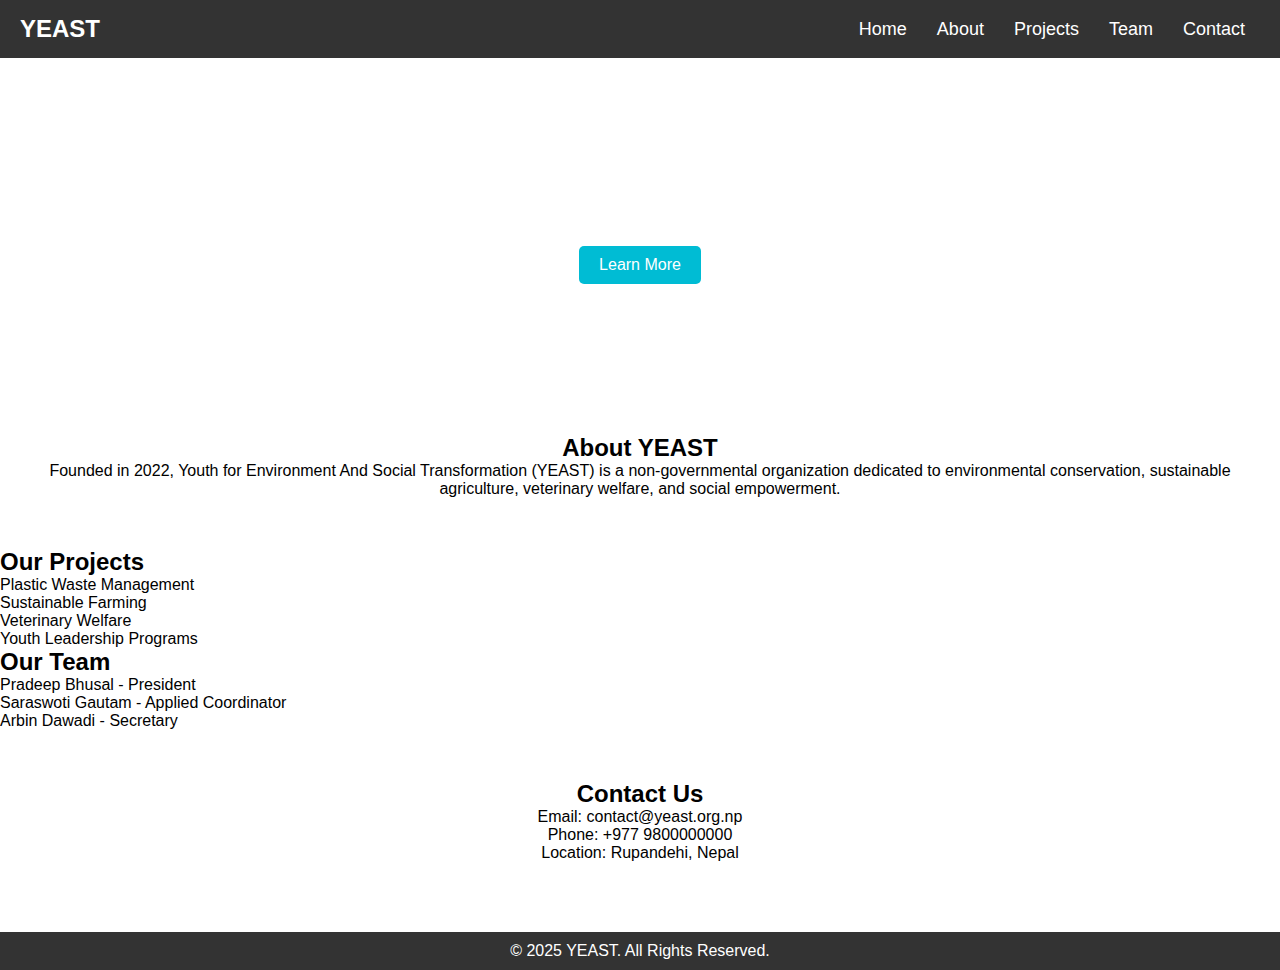
==== commit 274aac75: "Update index.html" ====
--- a/index.html
+++ b/index.html
@@ -3,51 +3,71 @@
 <head>
     <meta charset="UTF-8">
     <meta name="viewport" content="width=device-width, initial-scale=1.0">
-    <title>Static Web Page</title>
+    <title>YEAST - NGO for Agriculture, Climate & Social Change</title>
     <link rel="stylesheet" href="style.css">
 </head>
 <body>
 
+    <!-- Header Section -->
     <header>
-        <div class="logo">My Website</div>
+        <div class="logo">YEAST</div>
         <nav>
             <ul class="nav-links">
                 <li><a href="#home">Home</a></li>
                 <li><a href="#about">About</a></li>
-                <li><a href="#services">Services</a></li>
+                <li><a href="#projects">Projects</a></li>
+                <li><a href="#team">Team</a></li>
                 <li><a href="#contact">Contact</a></li>
             </ul>
             <div class="menu-toggle">&#9776;</div>
         </nav>
     </header>
 
+    <!-- Hero Section -->
     <section id="home" class="hero">
-        <h1>Welcome to My Website</h1>
-        <p>Your go-to platform for amazing content.</p>
+        <h1>Empowering Youth for a Sustainable Future</h1>
+        <p>YEAST works in Agriculture, Veterinary, Climate Action, and Social Development.</p>
         <a href="#about" class="btn">Learn More</a>
     </section>
 
+    <!-- About Us Section -->
     <section id="about" class="about">
-        <h2>About Us</h2>
-        <p>We are a team of professionals dedicated to providing the best services.</p>
+        <h2>About YEAST</h2>
+        <p>Founded in 2022, Youth for Environment And Social Transformation (YEAST) is a non-governmental organization dedicated to environmental conservation, sustainable agriculture, veterinary welfare, and social empowerment.</p>
     </section>
 
-    <section id="services" class="services">
-        <h2>Our Services</h2>
-        <div class="service-container">
-            <div class="service-box">Web Development</div>
-            <div class="service-box">SEO Optimization</div>
-            <div class="service-box">Digital Marketing</div>
+    <!-- Projects Section -->
+    <section id="projects" class="projects">
+        <h2>Our Projects</h2>
+        <div class="project-container">
+            <div class="project-box">Plastic Waste Management</div>
+            <div class="project-box">Sustainable Farming</div>
+            <div class="project-box">Veterinary Welfare</div>
+            <div class="project-box">Youth Leadership Programs</div>
         </div>
     </section>
 
+    <!-- Team Section -->
+    <section id="team" class="team">
+        <h2>Our Team</h2>
+        <div class="team-members">
+            <div class="member">Pradeep Bhusal - President</div>
+            <div class="member">Saraswoti Gautam - Applied Coordinator</div>
+            <div class="member">Arbin Dawadi - Secretary</div>
+        </div>
+    </section>
+
+    <!-- Contact Section -->
     <section id="contact" class="contact">
         <h2>Contact Us</h2>
-        <p>Email: contact@example.com</p>
+        <p>Email: contact@yeast.org.np</p>
+        <p>Phone: +977 9800000000</p>
+        <p>Location: Rupandehi, Nepal</p>
     </section>
 
+    <!-- Footer -->
     <footer>
-        <p>&copy; 2025 My Website. All Rights Reserved.</p>
+        <p>&copy; 2025 YEAST. All Rights Reserved.</p>
     </footer>
 
     <script src="script.js"></script>
--- a/style.css
+++ b/style.css
@@ -1,76 +1,123 @@
-body {
-    font-family: Arial, sans-serif;
+/* Reset */
+* {
     margin: 0;
     padding: 0;
+    box-sizing: border-box;
+    font-family: Arial, sans-serif;
 }
 
+/* Header */
 header {
-    background-color: #4CAF50;
+    display: flex;
+    justify-content: space-between;
+    align-items: center;
+    background: #333;
     color: white;
-    padding: 10px 0;
+    padding: 15px 20px;
+}
+
+.logo {
+    font-size: 24px;
+    font-weight: bold;
+}
+
+.nav-links {
+    display: flex;
+    list-style: none;
+}
+
+.nav-links li {
+    margin: 0 15px;
+}
+
+.nav-links a {
+    color: white;
+    text-decoration: none;
+    font-size: 18px;
+}
+
+.menu-toggle {
+    font-size: 24px;
+    cursor: pointer;
+    display: none;
+}
+
+/* Sections */
+.hero {
+    background: url('images/hero.jpg') center/cover no-repeat;
+    text-align: center;
+    color: white;
+    padding: 100px 20px;
+}
+
+.hero h1 {
+    font-size: 36px;
+}
+
+.hero p {
+    font-size: 18px;
+    margin-top: 10px;
+}
+
+.btn {
+    display: inline-block;
+    margin-top: 15px;
+    padding: 10px 20px;
+    background: #00bcd4;
+    color: white;
+    text-decoration: none;
+    border-radius: 5px;
+}
+
+.about, .services, .contact {
+    padding: 50px 20px;
     text-align: center;
 }
 
-nav ul {
-    list-style-type: none;
-    padding: 0;
+.services .service-container {
+    display: flex;
+    justify-content: center;
+    gap: 20px;
 }
 
-nav ul li {
-    display: inline;
-    margin: 0 15px;
+.service-box {
+    background: #00bcd4;
+    color: white;
+    padding: 20px;
+    border-radius: 5px;
 }
 
-nav ul li a {
+/* Footer */
+footer {
+    text-align: center;
+    background: #333;
     color: white;
-    text-decoration: none;
+    padding: 10px;
+    margin-top: 20px;
 }
 
-section {
-    padding: 20px;
-}
+/* Mobile Responsive */
+@media (max-width: 768px) {
+    .nav-links {
+        display: none;
+        flex-direction: column;
+        background: #444;
+        position: absolute;
+        top: 60px;
+        right: 0;
+        width: 100%;
+    }
 
-.gallery {
-    display: grid;
-    grid-template-columns: repeat(auto-fill, minmax(200px, 1fr));
-    gap: 10px;
-}
+    .nav-links li {
+        margin: 10px;
+        text-align: center;
+    }
 
-.gallery-item {
-    border: 1px solid #ccc;
-    padding: 10px;
-    text-align: center;
-}
+    .menu-toggle {
+        display: block;
+    }
 
-.team-section {
-    display: flex;
-    flex-direction: column;
-}
-
-.team-member {
-    border: 1px solid #ccc;
-    padding: 10px;
-    margin: 10px 0;
-}
-
-.advisor {
-    background-color: #f9f9f9;
-}
-
-.executive {
-    background-color: #e0f7fa;
-}
-
-footer {
-    text-align: center;
-    padding: 10px 0;
-    background-color: #4CAF50;
-    color: white;
-}
-
-@media (max-width: 600px) {
-    nav ul li {
-        display: block;
-        margin: 5px 0;
+    .services .service-container {
+        flex-direction: column;
     }
 }
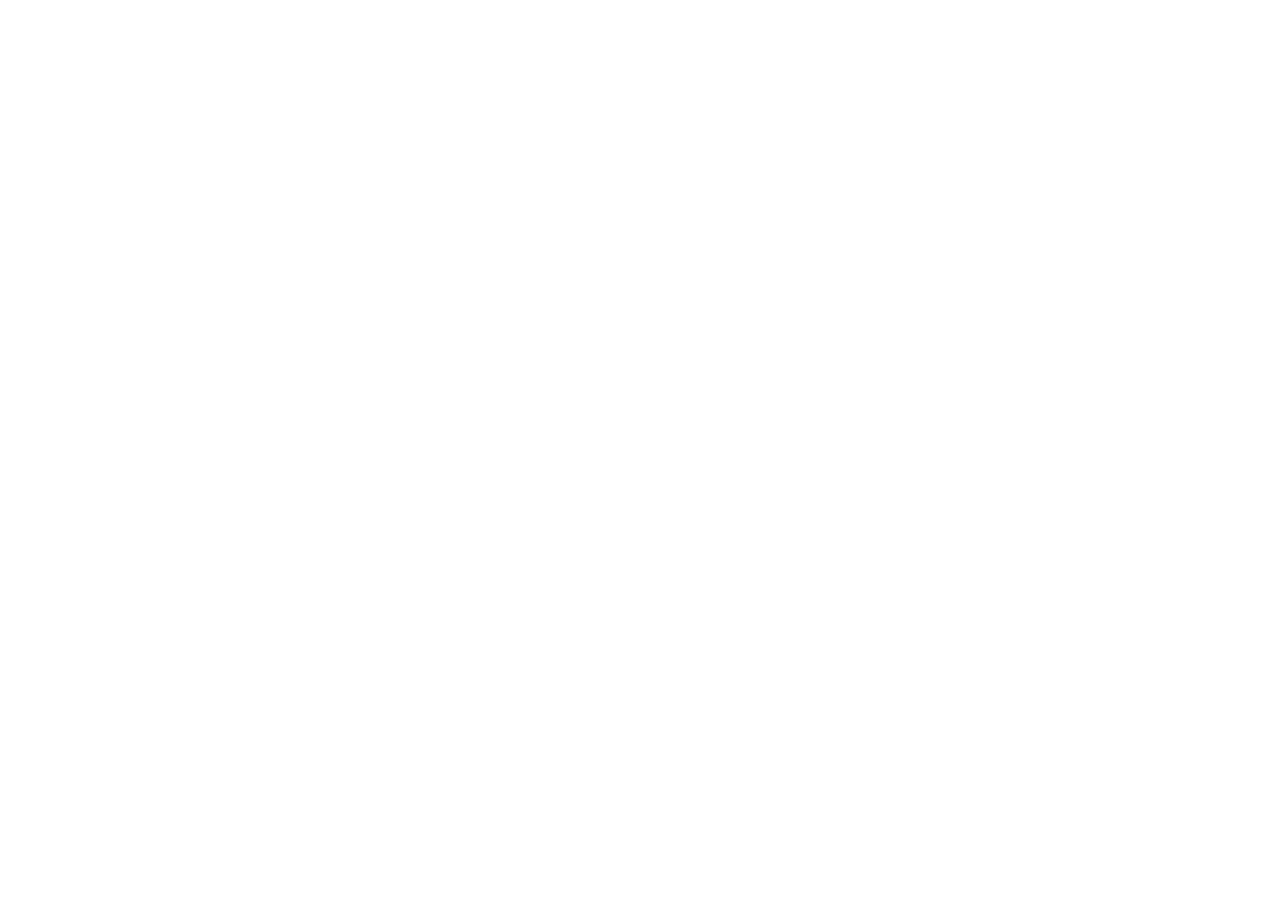
==== commit ad8f5750: "Add files via upload" ====
--- a/index.html
+++ b/index.html
@@ -1,75 +1,13 @@
-<!DOCTYPE html>
-<html lang="en">
-<head>
-    <meta charset="UTF-8">
-    <meta name="viewport" content="width=device-width, initial-scale=1.0">
-    <title>YEAST - NGO for Agriculture, Climate & Social Change</title>
-    <link rel="stylesheet" href="style.css">
-</head>
-<body>
-
-    <!-- Header Section -->
-    <header>
-        <div class="logo">YEAST</div>
-        <nav>
-            <ul class="nav-links">
-                <li><a href="#home">Home</a></li>
-                <li><a href="#about">About</a></li>
-                <li><a href="#projects">Projects</a></li>
-                <li><a href="#team">Team</a></li>
-                <li><a href="#contact">Contact</a></li>
-            </ul>
-            <div class="menu-toggle">&#9776;</div>
-        </nav>
-    </header>
-
-    <!-- Hero Section -->
-    <section id="home" class="hero">
-        <h1>Empowering Youth for a Sustainable Future</h1>
-        <p>YEAST works in Agriculture, Veterinary, Climate Action, and Social Development.</p>
-        <a href="#about" class="btn">Learn More</a>
-    </section>
-
-    <!-- About Us Section -->
-    <section id="about" class="about">
-        <h2>About YEAST</h2>
-        <p>Founded in 2022, Youth for Environment And Social Transformation (YEAST) is a non-governmental organization dedicated to environmental conservation, sustainable agriculture, veterinary welfare, and social empowerment.</p>
-    </section>
-
-    <!-- Projects Section -->
-    <section id="projects" class="projects">
-        <h2>Our Projects</h2>
-        <div class="project-container">
-            <div class="project-box">Plastic Waste Management</div>
-            <div class="project-box">Sustainable Farming</div>
-            <div class="project-box">Veterinary Welfare</div>
-            <div class="project-box">Youth Leadership Programs</div>
-        </div>
-    </section>
-
-    <!-- Team Section -->
-    <section id="team" class="team">
-        <h2>Our Team</h2>
-        <div class="team-members">
-            <div class="member">Pradeep Bhusal - President</div>
-            <div class="member">Saraswoti Gautam - Applied Coordinator</div>
-            <div class="member">Arbin Dawadi - Secretary</div>
-        </div>
-    </section>
-
-    <!-- Contact Section -->
-    <section id="contact" class="contact">
-        <h2>Contact Us</h2>
-        <p>Email: contact@yeast.org.np</p>
-        <p>Phone: +977 9800000000</p>
-        <p>Location: Rupandehi, Nepal</p>
-    </section>
-
-    <!-- Footer -->
-    <footer>
-        <p>&copy; 2025 YEAST. All Rights Reserved.</p>
-    </footer>
-
-    <script src="script.js"></script>
-</body>
-</html>
+<!doctype html>
+<html lang="en">
+  <head>
+    <meta charset="UTF-8" />
+    <link rel="icon" type="image/svg+xml" href="/src//assets/yeast_logo.jpg" />
+    <meta name="viewport" content="width=device-width, initial-scale=1.0" />
+    <title>Yeast</title>
+  </head>
+  <body>
+    <div id="root"></div>
+    <script type="module" src="/src/main.jsx"></script>
+  </body>
+</html>
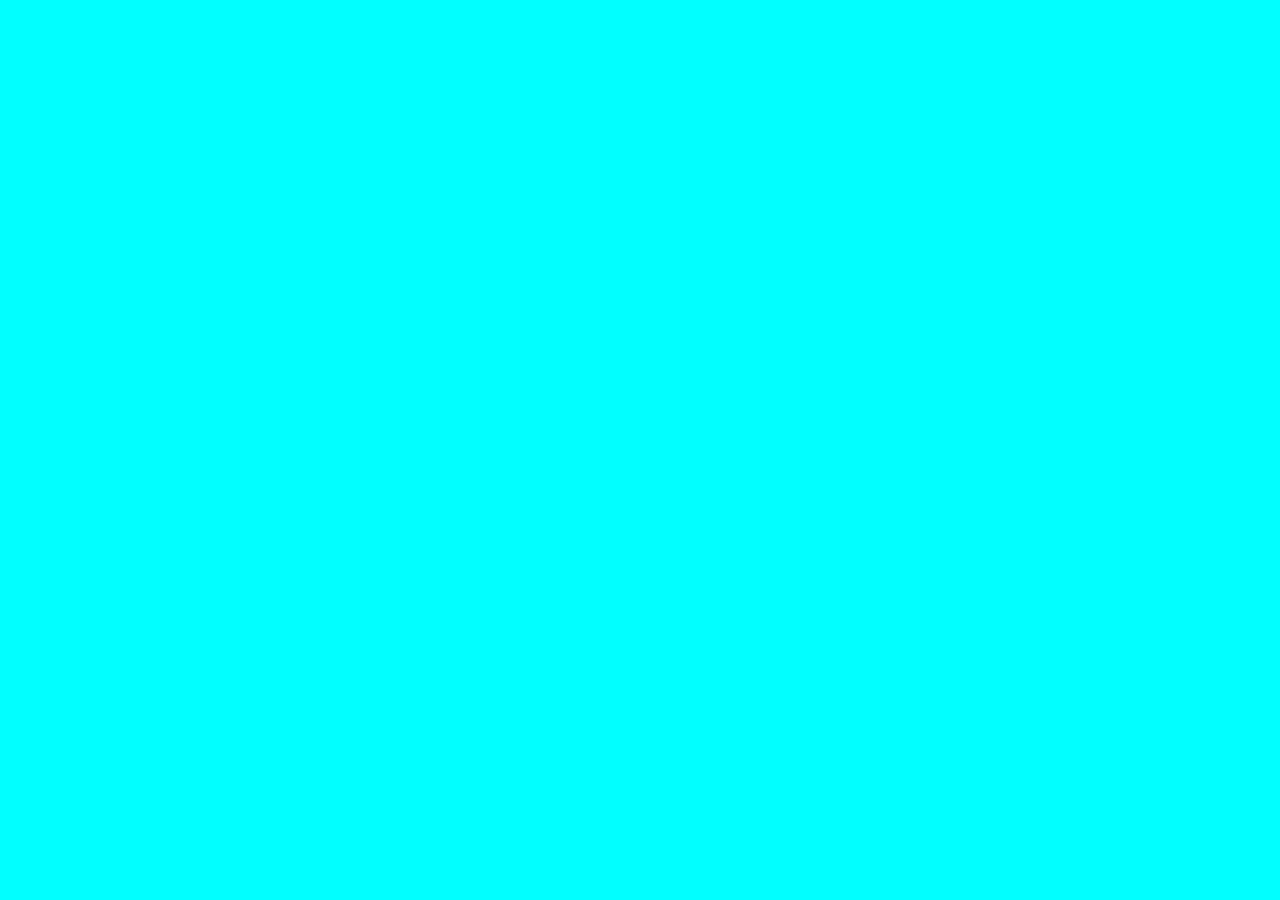
==== commit f8bea128: "Update index.html" ====
--- a/index.html
+++ b/index.html
@@ -1,13 +1,94 @@
-<!doctype html>
+<!DOCTYPE html>
 <html lang="en">
-  <head>
-    <meta charset="UTF-8" />
-    <link rel="icon" type="image/svg+xml" href="/src//assets/yeast_logo.jpg" />
-    <meta name="viewport" content="width=device-width, initial-scale=1.0" />
-    <title>Yeast</title>
-  </head>
-  <body>
-    <div id="root"></div>
-    <script type="module" src="/src/main.jsx"></script>
-  </body>
+<head>
+    <meta charset="UTF-8">
+    <meta name="viewport" content="width=device-width, initial-scale=1.0">
+    <title>Website Under Maintenance</title>
+    <style>
+        body {
+            font-family: 'Times New Roman', serif;
+            margin: 0;
+            background-color: #00FFFF;
+            display: flex;
+            justify-content: center;
+            align-items: center;
+            height: 100vh;
+            overflow: hidden;
+        }
+
+        .popup {
+            position: fixed;
+            bottom: 20px;
+            right: 20px;
+            background-color: #fff;
+            padding: 30px;
+            border-radius: 10px;
+            box-shadow: 0 4px 15px rgba(0, 0, 0, 0.3);
+            opacity: 0;
+            transform: translateY(30px);
+            animation: floatIn 1.5s ease-out forwards;
+            z-index: 1000;
+        }
+
+        h2 {
+            color: #333;
+            margin: 0;
+        }
+
+        p {
+            color: #555;
+            margin: 10px 0;
+        }
+
+        .contact {
+            font-weight: bold;
+            color: #0077b6;
+        }
+
+        .contact a {
+            text-decoration: none;
+            color: #0077b6;
+            font-weight: bold;
+        }
+
+        @keyframes floatIn {
+            0% {
+                opacity: 0;
+                transform: translateY(30px);
+            }
+            100% {
+                opacity: 1;
+                transform: translateY(0);
+            }
+        }
+
+        /* Mobile Responsiveness */
+        @media (max-width: 600px) {
+            .popup {
+                bottom: 15px;
+                right: 15px;
+                padding: 20px;
+                font-size: 14px;
+            }
+        }
+    </style>
+</head>
+<body>
+
+    <!-- Floating Popup -->
+    <div class="popup">
+        <h2>Website Under Maintenance</h2>
+        <p>Please contact the respective representative from the organization.</p>
+        <p class="contact">Refer to our <a href="https://www.facebook.com/yeast2022" target="_blank">Facebook Page</a></p>
+    </div>
+
+    <script>
+        // Optional: Fade-in effect for the popup on page load
+        window.onload = function () {
+            const popup = document.querySelector('.popup');
+            popup.style.animation = "floatIn 1.5s ease-out forwards";
+        };
+    </script>
+
+</body>
 </html>
